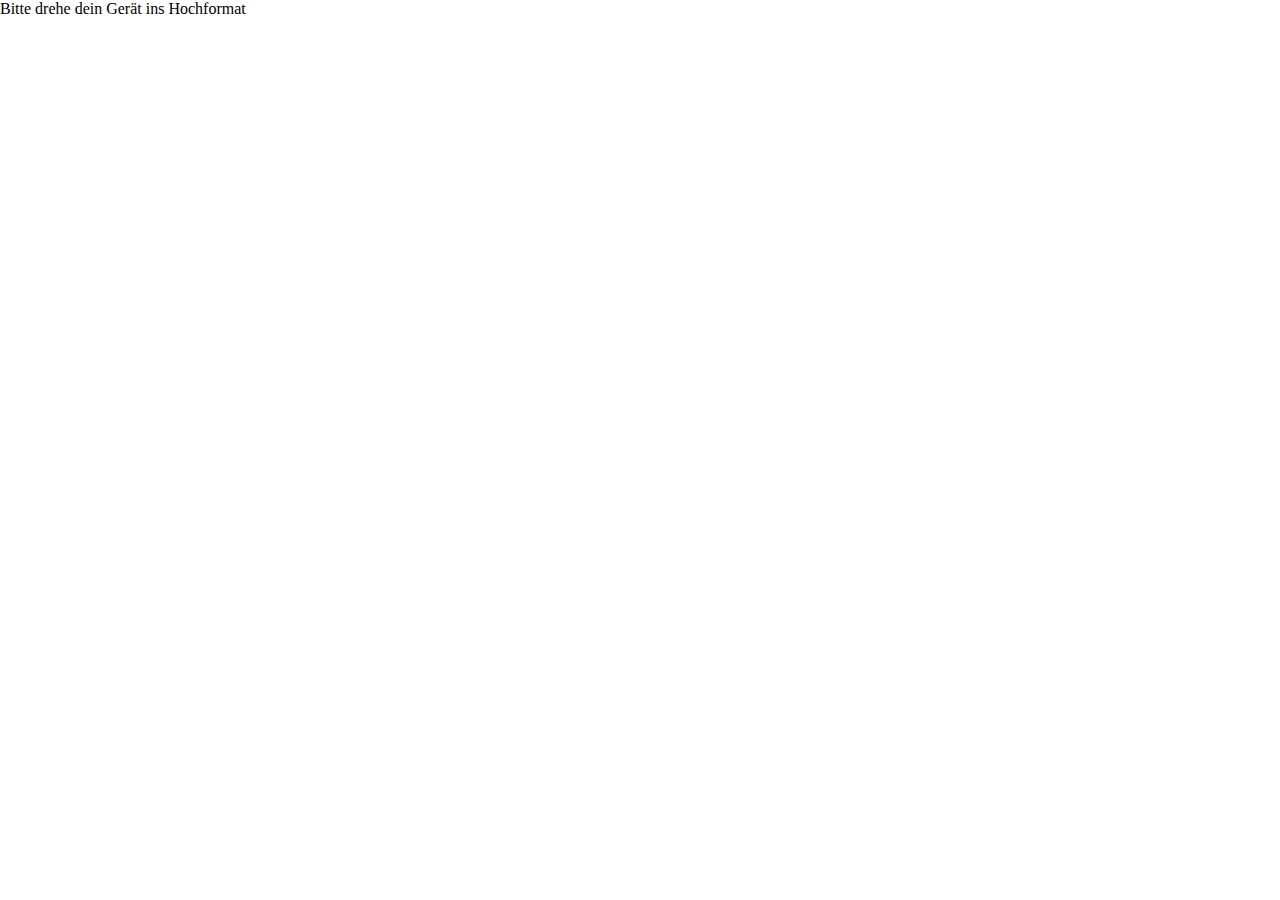
==== index.html @ c5352fc5 "index.html bearbeitet" ====
<!DOCTYPE html>
<html lang="de">
<head>
	<script type="text/javascript">
		function toggle(control){
			var elem = document.getElementById(control);
			if(elem.style.display == "none"){
				elem.style.display = "block";
			}else{
				elem.style.display = "none";
			}
		}
	</script>

	<meta charset="utf-8">
	<title>Startseite</title>
	<style type="text/css">
	  * {
		margin: 0;
		padding: 0;
	  }
	  
      .navElem {
      	list-style-type: none;
        display: block;
        
        border-top: 5px solid white;
        
        
        padding-top: 5px;
        padding-bottom: 5px;        
      }		
      
      #nav {
		text-align: center;
      	width: 100%;
        background-color: #009e06;
        
      }
	  
	#nav a:link		{text-decoration:none;color:white;}
	#nav a:visited	{text-decoration:none;color:white;}
	#nav a:hover	{text-decoration:none;color:white;}
	#nav a:active   {text-decoration:none;color:white;}
      
	  
	#inhalt {
		width:100%;
		background-color: red;
		
	}
	
	#alternate {
		display: none;
	}
	
	@media only screen and (orientation:landscape) {
		#nav, #inhalt, #toggle, #footer {
			display: none;
			
		}
		
		#alternate {
			display: block;
		}
	}
	</style>
</head>
<body>
<!-- Navigation Beginn-->
  <div id="nav">
	<a class="navElem" href="javascript:toggle('toggle')">Men&uuml; aufklappen</a>
    <ul  id="toggle" style="display:none;">
	  <a href="#"><li class="navElem">Punkt 1</li></a>
      <a href="#"><li class="navElem">Punkt 2</li></a>
      <a href="#"><li class="navElem">Punkt 3</li></a>
      <a href="#"><li class="navElem">Punkt 4</li></a>
      <a href="#"><li class="navElem">Punkt 5</li></a>
    </ul>
  </div>
<!-- Navigation Ende-->
  
  
<!-- Inhalt  Beginn -->
	<div id="inhalt">
		jgikguikgiu
	</div>
<!-- Inhalt Ende -->
  
  
<!-- Footer Beginn -->
  <div id="footer">
  
  </div>
<!-- Footer Ende -->

<!-- Wennn Gerät gedreht ist -->
	<div id="alternate">
	<p>Bitte drehe dein Ger&auml;t ins Hochformat</p>
	</div>
<!-- Wenn Gerät gedreht ist -->
</body>
</html>
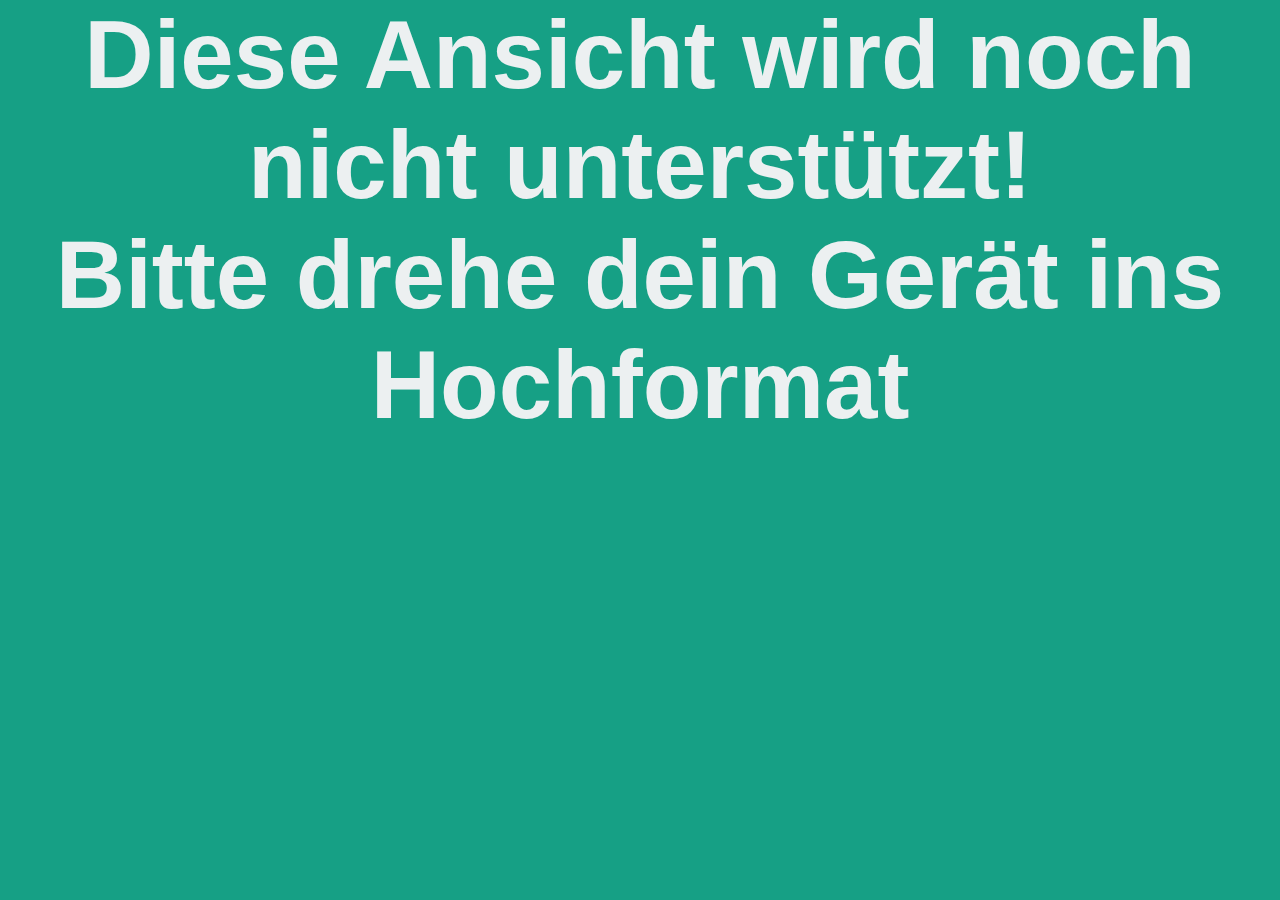
==== commit a57521a7: "änderungen an der index" ====
--- a/index.html
+++ b/index.html
@@ -20,11 +20,22 @@
 		padding: 0;
 	  }
 	  
+	  body {
+		background-color: #16a085;
+		color: #ecf0f1;
+		font-weight: 600;
+		font-family: sans-serif;
+	  }
+	  
+	  h1, h2, h3, h4, h5, h6 {
+		text-decoration:underline;
+	  }
+	  
       .navElem {
       	list-style-type: none;
         display: block;
         
-        border-top: 5px solid white;
+        border-top: 5px solid #16a085;
         
         
         padding-top: 5px;
@@ -34,25 +45,31 @@
       #nav {
 		text-align: center;
       	width: 100%;
-        background-color: #009e06;
+        background-color: #d35400;
         
       }
 	  
-	#nav a:link		{text-decoration:none;color:white;}
-	#nav a:visited	{text-decoration:none;color:white;}
-	#nav a:hover	{text-decoration:none;color:white;}
-	#nav a:active   {text-decoration:none;color:white;}
+	a:link		{text-decoration:none;color:white;}
+	a:visited	{text-decoration:none;color:white;}
+	a:hover	{text-decoration:none;color:white;}
+	a:active   {text-decoration:none;color:white;}
       
 	  
 	#inhalt {
 		width:100%;
-		background-color: red;
+		background-color: #95a5a6;
+		margin-top: 20px;
 		
+	}
+	
+	.artikeltext {
+		margin-top: 10px;
 	}
 	
 	#alternate {
 		display: none;
 	}
+	
 	
 	@media only screen and (orientation:landscape) {
 		#nav, #inhalt, #toggle, #footer {
@@ -61,7 +78,9 @@
 		}
 		
 		#alternate {
+		text-align: center;
 			display: block;
+			font-size:600%;
 		}
 	}
 	</style>
@@ -69,13 +88,13 @@
 <body>
 <!-- Navigation Beginn-->
   <div id="nav">
-	<a class="navElem" href="javascript:toggle('toggle')">Men&uuml; aufklappen</a>
-    <ul  id="toggle" style="display:none;">
-	  <a href="#"><li class="navElem">Punkt 1</li></a>
-      <a href="#"><li class="navElem">Punkt 2</li></a>
-      <a href="#"><li class="navElem">Punkt 3</li></a>
-      <a href="#"><li class="navElem">Punkt 4</li></a>
-      <a href="#"><li class="navElem">Punkt 5</li></a>
+	<a class="navElem" href="javascript:toggle('menu')">Men&uuml;</a>
+    <ul  id="menu" style="display:none;">
+	  <a href="#"><li class="navElem">Neuigkeiten</li></a>
+      <a href="#"><li class="navElem">Server Informationen</li></a>
+      <a href="#"><li class="navElem">TeamSpeak Viewer</li></a>
+      <a href="#"><li class="navElem">Kontakt</li></a>
+      <a href="#"><li class="navElem">Impressum</li></a>
     </ul>
   </div>
 <!-- Navigation Ende-->
@@ -83,7 +102,41 @@
   
 <!-- Inhalt  Beginn -->
 	<div id="inhalt">
-		jgikguikgiu
+		<div class="inhaltscontainer">
+		
+		</div>
+		
+		<div class="inhaltscontainer">
+		
+		</div>
+		
+		<div class="inhaltscontainer">
+		
+		</div>
+		
+		<div class="inhaltscontainer">
+		
+		</div>
+		
+		<div class="inhaltscontainer">
+		<p class="artikeltext">
+		
+		</p>
+		</div>
+		
+		<div class="inhaltscontainer">
+		<h3>30.01.2016 - Minecraft Server offene Beta</h3>
+		<p class="artikeltext">
+			Heute k&ouml;nnen wir die Beta Phase unseres Minecraft Servers feiern!<br />
+			Der Server ist unter <b>HelixMC.de</b> zu erreichen.<br />
+			Unter der selben Addresse erreicht Ihr unseren TeamSpeak und die Website.<br />
+			Au&szlig;erdem startet zum Beta-Release auch unser Forum unter <a href="http://helixmc.de/forum" target="_blank">HelixMC.de/forum</a><br />
+			Wir freuen uns auf euch!<br /><br />
+			<a href="artikel1.html">Mehr ...</a>
+		
+		</p>
+		
+		</div>
 	</div>
 <!-- Inhalt Ende -->
   
@@ -96,7 +149,10 @@
 
 <!-- Wennn Gerät gedreht ist -->
 	<div id="alternate">
-	<p>Bitte drehe dein Ger&auml;t ins Hochformat</p>
+	<p>
+	Diese Ansicht wird noch nicht unterstützt!<br />
+	Bitte drehe dein Ger&auml;t ins Hochformat
+	</p>
 	</div>
 <!-- Wenn Gerät gedreht ist -->
 </body>
